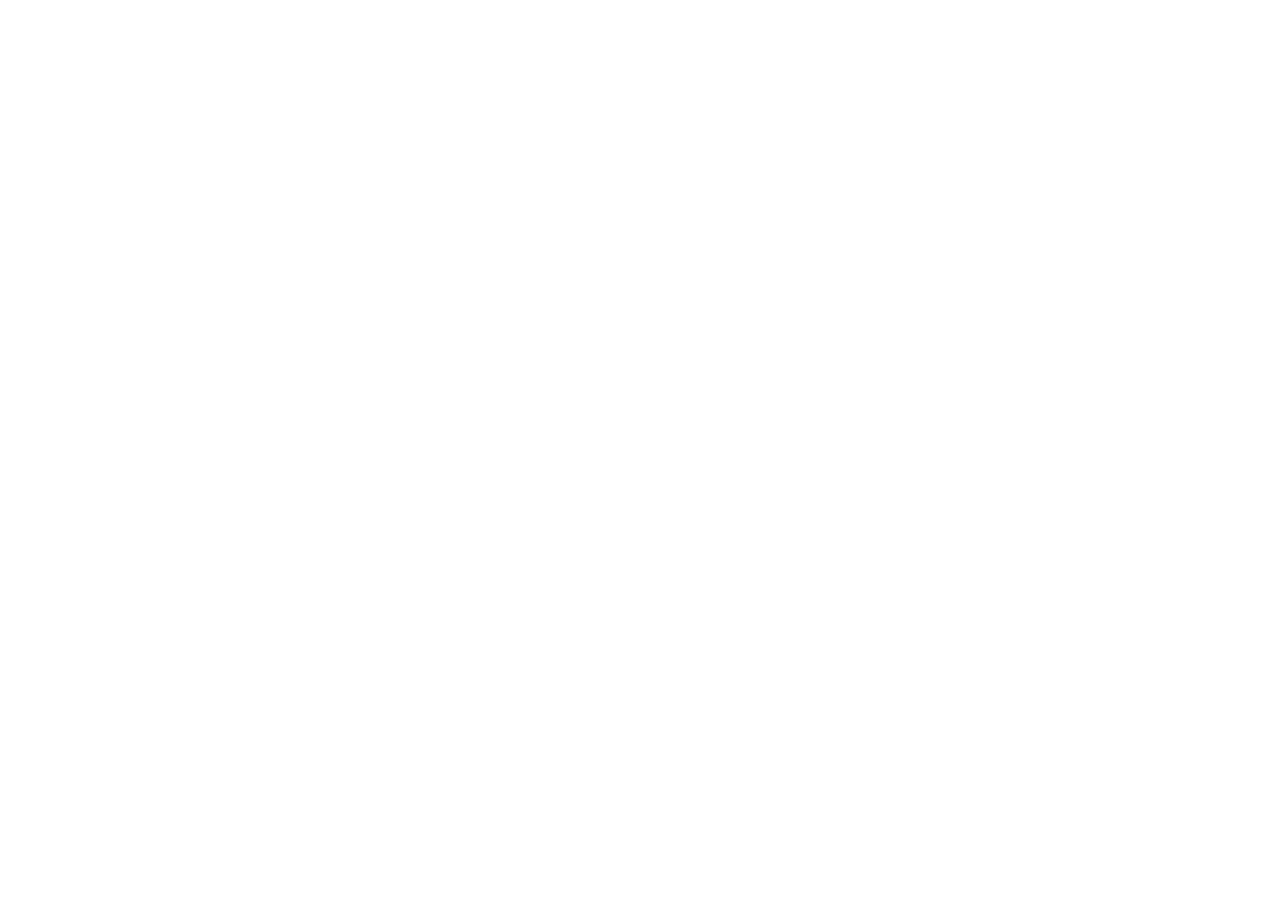
==== __index.html @ e09c563d "map_search" ====
<!DOCTYPE html>
<html lang="en">
<head>
	<meta charset="UTF-8">
	<title>Document</title>

</head>
<body>


	<link href='https://kassa.rambler.ru/s/1606021958/dist/css/main.css?v=1606021958' rel='stylesheet' type='text/css'>


	<link href='https://fonts.googleapis.com/css?family=PT+Serif|Lato:400,700&subset=latin,cyrillic,cyrillic-ext' rel='stylesheet' type='text/css'>
	<link href='https://kassa.rambler.ru/s/StaticContent/promo/test_map/schedule.css' rel='stylesheet' type='text/css'>
	<link href='https://kassa.rambler.ru/s/StaticContent/promo/test_map/style42.css?v=2' rel="stylesheet" type='text/css'>
	<link href='https://kassa.rambler.ru/s/StaticContent/promo/test_map/search.css' rel="stylesheet" type='text/css'>

	<script type="text/javascript" src="https://kassa.rambler.ru/s/StaticContent/promo/test_map/js/jquery-1.12.2.min.js"></script>
	<script type="text/javascript" src="https://kassa.rambler.ru/s/StaticContent/promo/test_map/js/TicketManager.js"></script>
	<script type="text/javascript" src="https://maps.googleapis.com/maps/api/js?sensor=true"></script>
	<script type="text/javascript" src="https://kassa.rambler.ru/s/StaticContent/promo/test_map/js/schedule6.js"></script>
	<script type="text/javascript" src="https://kassa.rambler.ru/s/StaticContent/promo/test_map/js/search.js"></script>
	<div class="container map" id="map_canvas"></div>
	<div class="container sh_title" id="schedule">
		<div class="sh_title_inner"></div>
		<div class="search_input" contenteditable></div>
		<div class="sh_block"></div>
	</div>

</body>
</html>
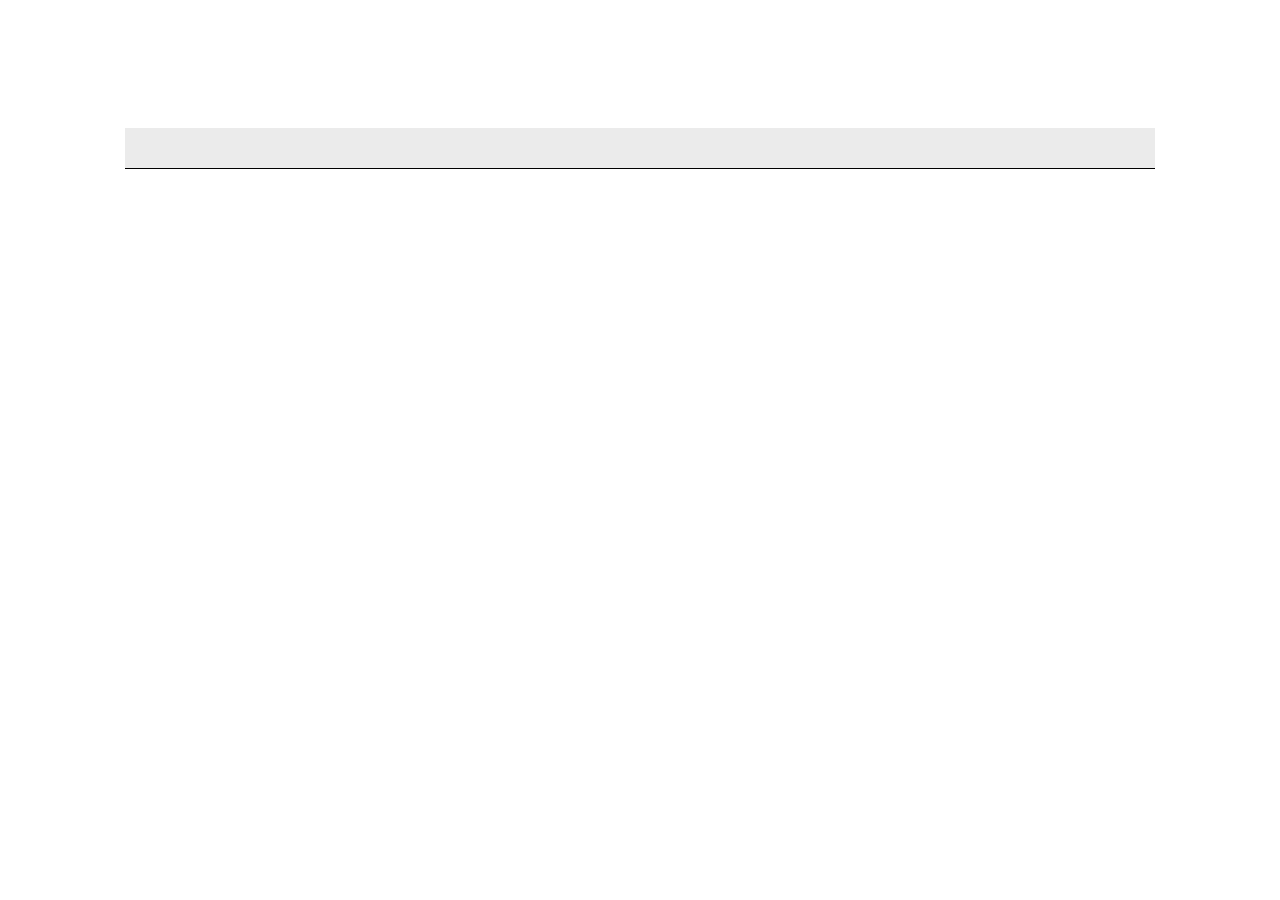
==== commit 49c2904b: "search translit" ====
--- a/__index.html
+++ b/__index.html
@@ -14,13 +14,13 @@
 	<link href='https://fonts.googleapis.com/css?family=PT+Serif|Lato:400,700&subset=latin,cyrillic,cyrillic-ext' rel='stylesheet' type='text/css'>
 	<link href='https://kassa.rambler.ru/s/StaticContent/promo/test_map/schedule.css' rel='stylesheet' type='text/css'>
 	<link href='https://kassa.rambler.ru/s/StaticContent/promo/test_map/style42.css?v=2' rel="stylesheet" type='text/css'>
-	<link href='https://kassa.rambler.ru/s/StaticContent/promo/test_map/search.css' rel="stylesheet" type='text/css'>
+	<link href='search.css' rel="stylesheet" type='text/css'>
 
 	<script type="text/javascript" src="https://kassa.rambler.ru/s/StaticContent/promo/test_map/js/jquery-1.12.2.min.js"></script>
 	<script type="text/javascript" src="https://kassa.rambler.ru/s/StaticContent/promo/test_map/js/TicketManager.js"></script>
 	<script type="text/javascript" src="https://maps.googleapis.com/maps/api/js?sensor=true"></script>
 	<script type="text/javascript" src="https://kassa.rambler.ru/s/StaticContent/promo/test_map/js/schedule6.js"></script>
-	<script type="text/javascript" src="https://kassa.rambler.ru/s/StaticContent/promo/test_map/js/search.js"></script>
+	<script type="text/javascript" src="js/search.js"></script>
 	<div class="container map" id="map_canvas"></div>
 	<div class="container sh_title" id="schedule">
 		<div class="sh_title_inner"></div>
--- a/search.css
+++ b/search.css
@@ -0,0 +1,27 @@
+﻿.sh_title_inner {
+	background:#fc0;
+	height: 100px;
+}
+.sh_block {
+	background: #ece7d0;
+}
+.search_input {
+	height: 40px;
+	width: 100%;
+	max-width: 1030px;
+	margin: 20px auto 0;
+	border-bottom: 1px solid #000;
+	background: #ebebeb;
+	line-height: 40px;
+	font-size: 22px;
+	color: #000;
+}
+h2.mb_title, .rasp_h {
+	top:-109px;
+}
+.sh_title_inner, .sh_block {
+	background: none;
+}
+.hidden_item {
+	display: none;
+}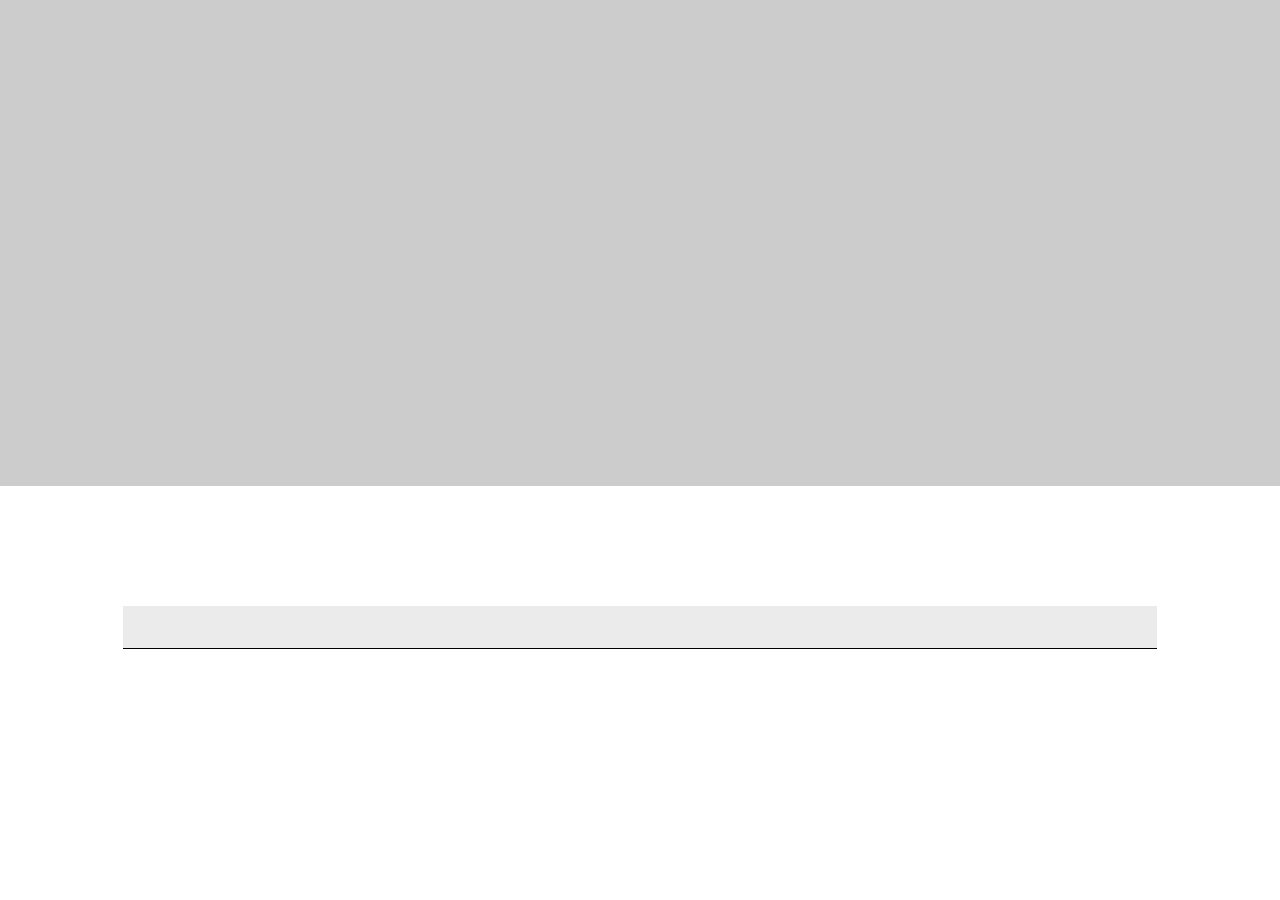
==== commit 51203a38: "contenteditable > input; spaces" ====
--- a/__index.html
+++ b/__index.html
@@ -12,19 +12,20 @@
 
 
 	<link href='https://fonts.googleapis.com/css?family=PT+Serif|Lato:400,700&subset=latin,cyrillic,cyrillic-ext' rel='stylesheet' type='text/css'>
-	<link href='https://kassa.rambler.ru/s/StaticContent/promo/test_map/schedule.css' rel='stylesheet' type='text/css'>
-	<link href='https://kassa.rambler.ru/s/StaticContent/promo/test_map/style42.css?v=2' rel="stylesheet" type='text/css'>
+	<link href='schedule.css' rel='stylesheet' type='text/css'>
+	<link href='style42.css?v=2' rel="stylesheet" type='text/css'>
 	<link href='search.css' rel="stylesheet" type='text/css'>
 
-	<script type="text/javascript" src="https://kassa.rambler.ru/s/StaticContent/promo/test_map/js/jquery-1.12.2.min.js"></script>
+	<script type="text/javascript" src="js/jquery-1.12.2.min.js"></script>
 	<script type="text/javascript" src="https://kassa.rambler.ru/s/StaticContent/promo/test_map/js/TicketManager.js"></script>
 	<script type="text/javascript" src="https://maps.googleapis.com/maps/api/js?sensor=true"></script>
-	<script type="text/javascript" src="https://kassa.rambler.ru/s/StaticContent/promo/test_map/js/schedule6.js"></script>
+	<script type="text/javascript" src="js/schedule6.js"></script>
 	<script type="text/javascript" src="js/search.js"></script>
 	<div class="container map" id="map_canvas"></div>
 	<div class="container sh_title" id="schedule">
 		<div class="sh_title_inner"></div>
-		<div class="search_input" contenteditable></div>
+		<!--<div class="search_input" contenteditable></div>-->
+		<input class="search_input" type="text">
 		<div class="sh_block"></div>
 	</div>
 
--- a/schedule.css
+++ b/schedule.css
@@ -0,0 +1,147 @@
+section#schedule {
+	position: relative;
+}
+.sh_block {
+	min-height: 200px;
+	width: 1030px;
+	margin: 0 auto;
+	font-family: 'Lato', sans-serif;
+}
+h2.mb_title {
+	font-size: 24px;
+	font-weight: normal;
+	width: 50%;
+	position: absolute;
+	top: -94px;
+	left: 0px;
+}
+.rasp_h {
+	position: absolute;
+	left: 50%;
+	top: -99px;
+}
+li.btn_rasp_static {
+	display: inline-block;
+	font-size: 15px;
+	font-family: helvetica, arial;
+	color: #003CFF;
+	border: 1px solid;
+	border-radius: 18px;
+	margin: 0 2px 4px;
+	height: 34.2px;
+	width: 77px;
+	line-height: 36px;
+	text-align: center;
+	font-weight: bold;
+	cursor: pointer;
+}
+li.btn_rasp_static:hover {
+	background: #003CFF;
+	color: #fff;
+	border-color: #003CFF;
+}
+.rasp_title {
+	font-size: 22px;
+	font-weight: normal;
+	color: #000;
+	line-height: 22px;
+}
+.rasp_place {
+	color:#28292C;
+	font-size: 13px;
+	line-height: 13px;
+	font-family: 'Lato', sans-serif;
+}
+.rasp_title a {
+	color: #000;
+	text-decoration: none;
+}
+.rasp_items {
+	border: none;
+	padding-top: 25px;
+}
+.rasp_type:first-child {
+	padding-top:0;
+}
+.rasp_item {
+	border: none;
+	background: none;
+}
+.rasp_item:hover {
+	background: none;
+}
+li.date_item,
+li.date_item:hover {
+	background: transparent;
+	margin-right:2px;
+}
+.rasp_h {
+	border: none;
+	margin: 0;
+}
+a.date_link {
+	background: none;
+	height: auto;
+	width: auto;
+	padding: 0;
+	border: none;
+	text-decoration: none;
+}
+a.date_link time.date_item__time {
+	color: #003CFF;
+	font-size: 14px;
+	font-weight: 600;
+	padding: 0 20px;
+	border-radius: 18px;
+	border: 1px solid transparent;
+	display: inline-block;
+	height: 34px;
+	line-height: 34px;
+}
+a.date_link time.date_item__time:hover {
+	background: transparent;
+	color: #003CFF;
+	border-color: #003CFF
+}
+a.date_link .date_item__day {
+	text-align: center;
+	color: #7A7F90;
+	font-size: 10px;
+}
+li.date_item.active a.date_link {
+	color: #fff;
+	background: transparent;
+	border: none;
+}
+.date_link:hover {
+	background: transparent;
+}
+a.date_link:before {
+	display: none;
+}
+li.date_item.active a.date_link time.date_item__time {
+	color: #fff;
+	background: #003CFF;
+	border-color: #003CFF;
+}
+.rasp_hover {
+	opacity: 0.5;
+}
+.rasp_item_in {
+	padding-left: 0;
+	padding-right: 0;
+}
+.rasp_item.active .rasp_place, .rasp_item:hover .rasp_place {
+	color:#28292C!important;
+}
+.date_item:nth-child(-n+5) {
+	display: inline-block;
+	float: none;
+	text-align: center;
+}
+.date_calendar {
+	display: none!important;
+}
+ul.date_list.cf {
+	text-align: right;
+}--- a/style42.css
+++ b/style42.css
@@ -0,0 +1,1041 @@
+﻿@font-face {
+	font-family: 'reise_reise';
+	src: url(fonts/reisereise.eot?80896211);
+	src: url(fonts/reisereise.eot?80896211#iefix) format("embedded-opentype"),
+			 url(fonts/reisereise.woff?80896211) format("woff"),
+			 url(fonts/reisereise.ttf?80896211) format("truetype"),
+			 url(fonts/reisereise.svg?80896211#rubfont) format("svg");
+	font-weight: 400;
+	font-style: normal;
+}
+
+a.logo {
+	background-image: url("https://kassa.rambler.ru/s/1607111611/dist/css/../i/logo_new.png"), url("https://kassa.rambler.ru/s/StaticContent/promo/suicidesquad/images3/underlogo.png")!important;
+	background-size: 210px, 260px!important;
+	background-position: 28px 48%, 2px 50%!important;
+	width: 300px!important;
+}
+
+.brand .width {
+	width: 100%!important;
+	padding: 0;
+}
+.brand_in {
+	margin: 0;
+}
+footer.footer.p32.width {
+	position: relative;
+	overflow:visible;
+	width: auto!important;
+	padding: 58px 0;
+	margin-top: -50px!important;
+}
+
+.footer_out {
+	transform: rotate(1deg);
+	position: relative;
+	background: #fff;
+	width: 90%!important;
+	margin: 0 auto!important;
+}
+header.header {
+	position: absolute;
+	right: 0;
+	left: 0;
+}
+.header .width {
+	position: relative;
+}
+.citys {
+	z-index: 10;
+}
+.ctabs {
+	display:none;
+}
+html, body {
+	margin: 0;
+	padding: 0;
+	-webkit-user-select: none;
+	-moz-user-select: none;
+	-ms-user-select: none;
+	user-select: none;
+}
+body {
+	/*background: url(images3/trace.jpg) 50% 0 no-repeat;
+	background: url(images3/bg2.jpg) 50% 0 repeat-y!important;
+	background-color: #96F6AB!important;*/
+	/* background-size:1366px; */
+	background-size: cover!important;
+}
+.container {
+	font-family: helvetica, arial, sans;
+}
+.title_font {
+	font: 38px/48px 'gili_u_bold';
+	letter-spacing: 3px;
+	color: #2685ED;
+}
+.container {
+}
+.container.header {
+	overflow: hidden;
+	width: 100%;
+	height: 2681px;
+	/* background-image: url(images/sea.svg), linear-gradient(to top, rgba(2, 114, 186, 0.65), rgba(255, 255, 255, 0)), url(images/header_i.jpg); */
+	/* background-position: 50% 933px, 50% 0, 50% 0%; */
+	/* background-repeat: repeat-x, no-repeat, no-repeat; */
+	/* background-size: auto 273px, cover, cover; */
+	background: transparent;
+}
+.container.header .fish {
+	position: absolute;
+}
+.container.header .fish.fish1 {
+	top: 252px;
+	left: 50%;
+	width: 408px;
+	height: 370px;
+	background: url(images/f_01.png) 0 no-repeat;
+	background-size: contain;
+	margin-left: -800px;
+}
+.container.header .fish.fish2 {
+	top: 524px;
+	left: 50%;
+	width: 310px;
+	height: 230px;
+	background: url(images/f_03.png) 0 no-repeat;
+	margin-left: -658px;
+}
+.container.header .fish.fish3 {
+	top: -7px;
+	width: 1000px;
+	height: 650px;
+	background: url(images/o_02a.png) 0 no-repeat;
+	background-size: contain;
+	left: 50%;
+	margin-left: -250px;
+}
+.container.header .fish.fish4 {
+	top: 544px;
+	left: 50%;
+	width: 230px;
+	height: 230px;
+	background: url(images/f_02.png) 0 no-repeat;
+	background-size: contain;
+	margin-left: 340px;
+}
+.title {
+	margin: 149px auto 0;
+	width: 674px;
+	height: 485px;
+	background-image: url(images3/title2.png), url(images3/sub_title.png);
+	background-repeat:no-repeat;
+	background-position: 82% 0, 50% 399px;
+	background-size:640px, 234px;
+	display: block;
+	position: relative;
+	/* outline: 1px solid #fc0; */
+}
+.title:after {
+	content: '';
+	display: block;
+	position: absolute;
+	width: 80px;
+	height:98px;
+	line-height: 30px;
+	font-size: 21px;
+	text-align: center;
+	left: 687px;
+	top: 114px;
+	background-image: url(images3/age.png);
+	background-size:80px;
+}
+.buy {
+	width: 447px;
+	height: 107px;
+	margin: 44px auto 0;
+	text-align: center;
+	padding: 0 0 0px;
+	display: block;
+	text-decoration: none;
+	font: 24px/81px 'gili_bold';
+	position: relative;
+	z-index: 0;
+	background: url(images3/buy_tickets.png) 88% 0 no-repeat;
+	background-size: 401px;
+	z-index: 1;
+	cursor: pointer;
+}
+.goto_trailer {
+	width: 294px;
+	height: 121px;
+	margin: 8px auto 0;
+	text-align: center;
+	padding: 0 0 0px;
+	display: block;
+	text-decoration: none;
+	font: 24px/81px 'gili_bold';
+	position: relative;
+	z-index: 0;
+	background: url(images3/goto_trailer.png) 50% 0 no-repeat;
+	background-size: 294px;
+	z-index: 1;
+}
+.heroes_container {
+	height: 874px;
+	background: url(images3/hero_cross.png) -5% 0px no-repeat;
+	background-size: 618px;
+	width: 100%;
+	margin: -228px auto 0;
+	max-width: 1810px;
+}
+.heroes_container_inner {
+	width: 1280px;
+	margin: 0 auto;
+	position: relative;
+	padding-top: 230px;
+}
+.heroes_blocks {
+	position: relative;
+}
+.hero_block {
+	/* outline: 1px solid #f05; */
+	display: block;
+	width: 200px;
+	height: 400px;
+	position:absolute;
+	background: url(images3/heroes_all.png) 50% 0 no-repeat;
+	background-repeat: no-repeat;
+	background-size: 1000px;
+	background-image: none;
+	z-index: 1;
+}
+.hero_block:nth-child(1) {
+	left: 327px;
+	top: 76px;
+	width: 166px;
+	height: 323px;
+	background-position: 0 -249px;
+}
+.hero_block:nth-child(2) {
+	left: 481px;
+	top: 98px;
+	width: 166px;
+	height: 261px;
+	background-position: -153px -270px;
+}
+.hero_block:nth-child(3) {
+	left: 699px;
+	top: 135px;
+	width: 171px;
+	height: 269px;
+	background-position: -373px -307px;
+}
+.hero_block:nth-child(4) {
+	left: 836px;
+	top: 29px;
+	width: 227px;
+	height: 269px;
+	background-position: -510px -201px;
+}
+.hero_block:nth-child(5) {
+	left: 1016px;
+	top: -68px;
+	width: 131px;
+	height: 269px;
+	background-position: -692px -101px;
+}
+.hero_block:nth-child(6) {
+	left: 1148px;
+	top: -168px;
+	width: 184px;
+	height: 299px;
+	background-position: -827px -2px;
+}
+.hero_block:nth-child(7) {
+	left: 478px;
+	top: 258px;
+	width: 254px;
+	height: 391px;
+	background-position: -153px -430px;
+}
+.hero_block:nth-child(8) {
+	left: 732px;
+	top: 338px;
+	width: 253px;
+	height: 311px;
+	background-position: -406px -512px;
+}
+.hero_block:nth-child(9) {
+	left: 929px;
+	top: 208px;
+	width: 185px;
+	height: 311px;
+	background-position: -603px -380px;
+}
+.hero_block:nth-child(10) {
+	left: 1069px;
+	top: 28px;
+	width: 263px;
+	height: 311px;
+	background-position: -746px -202px;
+}
+
+.hero_block:hover:after {
+	display:block;
+	width:256px;
+	height:93px;
+	content:'';
+	font: 23px/66px 'reise_reise';
+	color: #84F7A1;
+	background: url("https://kassa.rambler.ru/s/StaticContent/promo/suicidesquad/images3/ballons/bl0.svg") 0 0 no-repeat;
+	background-size: contain;
+	text-align:center;
+	position: absolute;
+}
+
+.hero_block:nth-child(5):hover:after {
+	content:'АМАНДА УОЛЛЕР';
+	top: -90px;
+	left: -40px;
+	background-image: url("https://kassa.rambler.ru/s/StaticContent/promo/suicidesquad/images3/ballons/bl4.svg");
+}
+
+
+
+.hero_block:nth-child(1):hover:after {
+	content:'Дедшот';
+	top: -60px;
+	left: -100px;
+}
+.hero_block:nth-child(2):hover:after {
+	content:'Слипнот';
+	top: -90px;
+	left: -30px;
+	background-image: url("https://kassa.rambler.ru/s/StaticContent/promo/suicidesquad/images3/ballons/bl1.svg");
+}
+.hero_block:nth-child(3):hover:after {
+	content:'ХАРЛИ КВИНН';
+	top: -90px;
+	left: -30px;
+	background-image: url("https://kassa.rambler.ru/s/StaticContent/promo/suicidesquad/images3/ballons/bl2.svg");
+}
+.hero_block:nth-child(4):hover:after {
+	content:'РИК ФЛАГ';
+	top: -70px;
+	left: 60px;
+	background-image: url("https://kassa.rambler.ru/s/StaticContent/promo/suicidesquad/images3/ballons/bl3.svg");
+}
+
+.hero_block:nth-child(6):hover:after {
+	content:'УБИЙЦА КРОК';
+	top: -70px;
+	left: -100px;
+	background-image: url("https://kassa.rambler.ru/s/StaticContent/promo/suicidesquad/images3/ballons/bl0.svg");
+}
+.hero_block:nth-child(7):hover:after {
+	content:'КАТАНА';
+	top: -70px;
+	left: 30px;
+	background-image: url("https://kassa.rambler.ru/s/StaticContent/promo/suicidesquad/images3/ballons/bl0.svg");
+}
+.hero_block:nth-child(8):hover:after {
+	content:'ЧАРОДЕЙКА';
+	top: -88px;
+	left: -9px;
+	background-image: url("https://kassa.rambler.ru/s/StaticContent/promo/suicidesquad/images3/ballons/bl1.svg");
+}
+.hero_block:nth-child(9):hover:after {
+	content:' КАПИТАН БУМЕРАНГ';
+	top: -92px;
+	left: 10px;
+	background-image: url("https://kassa.rambler.ru/s/StaticContent/promo/suicidesquad/images3/ballons/bl2.svg");
+}
+.hero_block:nth-child(10):hover:after {
+	content:'ДЬЯБЛО ';
+	top: -70px;
+	left: 10px;
+	background-image: url("https://kassa.rambler.ru/s/StaticContent/promo/suicidesquad/images3/ballons/bl3.svg");
+}
+.hero_block:hover {
+	z-index:2;
+}
+
+.heroes_blocks:after {
+	position: absolute;
+	background: url("https://kassa.rambler.ru/s/StaticContent/promo/suicidesquad/images3/heroes_all.png") 50% 0 no-repeat;
+	background-repeat: no-repeat;
+	background-size: 1000px;
+	height: 830px;
+	top: -170px;
+	content: '';
+	left: 180px;
+	display: block;
+	width: 100%;
+}
+.promo_container {
+	height: 664px;
+	background: url(images3/action/items-shadow-min.png) 330px 44px no-repeat;
+	background-size: 1116px;
+	position: relative;
+	width: 100%;
+	margin: 0 auto;
+	max-width: 1170px;
+	padding: 0 110px;
+}
+.promo_container div {
+	position: absolute;
+	background-repeat: no-repeat;
+}
+.promo_title {
+	background: url(images3/action/title-min.png) 0 no-repeat;
+	left: 274px;
+	top: 2px;
+	width: 355px;
+	height: 269px;
+	background-size: contain;
+}
+.bottom_promo {
+	background: url(images3/action/label_prises-min2.png) 0 no-repeat;
+	left: 82px;
+	top: 283px;
+	width: 496px;
+	height: 215px;
+	background-size: contain;
+}
+.bottom_rules {
+	color: #fff;
+	text-decoration: underline;
+	position: absolute;
+	top: 132px;
+	display: block;
+	left: 189px;
+	font-size: 13px;
+	z-index: 2;
+}
+.bottom_rules:hover {
+	text-decoration: none;
+}
+.items_promo {}
+.items_promo > div {
+	background: url(images3/action/items-source2-min.png) 0 0px no-repeat;
+	background-size: 1280px;
+}
+.items_promo .apple_promo {
+	width:238px;
+	height: 213px;
+	background-position: 0 -267px;
+	left: 280px;
+	top: 400px;
+}
+.items_promo .sony_promo {
+	width: 447px;
+	height: 419px;
+	background-position: -399px -89px;
+	left: 499px;
+	top: 221px;
+	z-index: 1;
+}
+.items_promo .poster_promo {
+	width: 359px;
+	height: 403px;
+	background-position: -921px 1px;
+	left: 789px;
+	top: 131px;
+}
+.poster_content {
+	top:0;
+	right: 0;
+	bottom: 0;
+	left: 0;
+	background: url(images3/action/items-source2-min.png) -921px 1px no-repeat;
+	background-size: 1280px;
+}
+.promo_label {
+	position: absolute;
+	background-size: contain;
+}
+.apple_label {
+	width: 219px;
+	height: 53px;
+	background-image: url(images3/action/label_apple_tv-min.png);
+	left: -190px;
+	top: 91px;
+}
+.sony_label {
+	width: 258px;
+	height: 203px;
+	background-image: url(images3/action/label_sony-min.png);
+	left: 200px;
+	top: 101px;
+}
+.poster_label {
+	width: 255px;
+	height: 86px;
+	background-image: url(images3/action/label_poster-min.png);
+	left: -105px;
+	top: 25px;
+}
+.lettering_container {
+	/* outline: 1px solid #0f0; */
+	height: 350px;
+}
+.lettering_container_inner {
+	width:1100px;
+	height: 350px;
+	position:relative;
+	margin: 0 auto;
+	/* outline: 1px solid; */
+}
+.lettering_block {
+	display: block;
+	right: 0;
+	left: 0;
+	/* outline: 1px solid #fc0; */
+	position: absolute;
+}
+.lettering_block:nth-child(1) {
+	height: 123px;
+	background: url(images3/lett1.png) 80px 0px no-repeat;
+	background-size: 794px;
+	top: 27px;
+}
+.lettering_block:nth-child(2) {
+	background: url(images3/lett2.png) 198px 0 no-repeat;
+	background-size: 776px;
+	height: 134px;
+	top: 105px;
+}
+.lettering_block:nth-child(3) {
+	background: url(images3/lett3.png) 184px 0 no-repeat;
+	background-size: 581px;
+	height: 118px;
+	top: 181px;
+}
+.container.slides {
+	position: relative;
+	height: 650px;
+	margin: 0 auto;
+	/* background-image: url(images/sea.svg), linear-gradient(to top, rgba(2, 114, 186, 0.65), rgba(255, 255, 255, 0)), url(images/header_i.jpg); */
+	background-position: 50% 634px, 50% 0, 50% 100%;
+	background-repeat: repeat-x, no-repeat, no-repeat;
+	background-size: auto 305px, cover, cover;
+	overflow: hidden;
+}
+.container.slides .title_font {
+	color: #fff;
+	text-align: center;
+}
+.slider_outer {
+	height: 307px;
+	overflow: hidden;
+	margin-top: 32px;
+}
+.slides_inner {
+	white-space: nowrap;
+	overflow: hidden;
+	margin: 0 auto;
+	width: 1100px;
+	padding-bottom: 100px;
+}
+.slider_block {text-align: center;}
+.cast {
+	width: 150px;
+	display: inline-block;
+	background-repeat: no-repeat;
+	color: #fff;
+	font-size: 22px;
+	background-position: 50%;
+	margin: 0 29px;
+	text-align: center;
+	letter-spacing: 0.2px;
+	height: 150px;
+	border-radius: 75px;
+	cursor: pointer;
+	background-size: auto 120%;
+	transition-property: background, opacity;
+	transition-duration: 0.2s;
+}
+.cast:hover {
+	opacity: 0.9;
+	background-size: auto 140%;
+}
+#cast1 {background-position: 31% 50%;}
+#cast2 {background-position: 90% 20%;}
+#cast3 {background-position: 60% 50%;}
+#cast4 {background-position: 32% 40%;}
+#cast5 {background-position: 50% 0%;}
+
+.container_dotts {
+	text-align: center;
+}
+
+.dot.active {
+
+}
+
+.dot {
+
+}
+.intro_outer {
+	background: url(images3/harley.png) 714px 0 no-repeat;
+	background-size: 880px;
+	max-width: 1610px;
+	margin: 0 auto;
+	width: 100%;
+}
+.container.intro {
+	font-size: 29px;
+	margin: 55.9px auto 0;
+	letter-spacing: 1.2px;
+	line-height: 39.1px;
+	position: relative;
+	height: 1269px;
+	width: 1153px;
+}
+.container.intro .container_intro.description {
+	position: absolute;
+	top: 0px;
+	left: 0;
+	right: 0;
+	bottom: -268px;
+	border-radius: 50px;
+}
+.container.intro .container_intro.description .description_inner {
+	position: absolute;
+	content: '';
+	top: 0;
+	right: 0;
+	left: 0;
+	bottom: 0;
+	/* border-radius: 50px; */
+	display: block;
+	z-index: 10;
+	background-image: none;
+	overflow: hidden;
+}
+.description_fish {
+	position: absolute;
+	bottom: 0;
+	left: 0;
+	transition: margin 0.1s;
+}
+.description_fish1 {
+	background: url(images/ob3a.png) -12px 100% no-repeat;
+	height: 450px;
+	width: 498px;
+	background-size: contain;
+	left:-200px;
+	bottom:0;
+}
+.description_fish2 {
+	background: url(images/ob2a.png) -12px 100% no-repeat;
+	height: 311px;
+	width: 408px;
+	background-size: contain;
+	left: 378px;
+}
+.container.intro .teaser_text {
+	font: 50px/48px helvetica, arial;
+	color: #000000;
+	font-weight: bold;
+}
+.teaser_text_inner {
+	width: 533px;
+	display: inline-block;
+	margin-left: 93px;
+	/* color: #fc0; */
+	margin-top: -10px;
+	letter-spacing: 0px;
+}
+.container.intro .intro_inner {
+	margin: 18.2px 0 0;
+	font-size: 0;
+	line-height: 0;
+	color: #000;
+}
+.container.intro .intro_inner .col {
+	width: 510px;
+	display: inline-block;
+	font-size: 26px;
+	line-height: 40.9px;
+	vertical-align: top;
+	text-align: left;
+	letter-spacing: 0px;
+	margin-left: 93px;
+	font-size: 25.3px;
+}
+.container.intro .intro_inner .col.col2 {
+	margin-left:40px;
+	width: 365px;
+}
+.container.map_title {
+	max-width: 918px;
+	width: 100%;
+	/*height: 309px;*/
+	height: 450px;
+	margin: 147px auto 0;
+	position: relative;
+	overflow: hidden;
+	text-align: center;
+	background: url(images3/cinema_title.png);
+	background-size: cover;
+}
+.map_title_outer {
+	position: absolute;
+	top: 42px;
+	right: 42px;
+	left:42px;
+	bottom: 0;
+	border: 3px solid #ED001D;
+	border-bottom: 0px solid transparent;
+	border-radius: 16px 16px 0 0;
+	text-align: center;
+	line-height: 167px;
+	letter-spacing: 4px;
+	background: url(images/01.svg), url(images/02.svg);
+	background-repeat: no-repeat;
+	background-position: 39px 61px, 962px 58px;
+	color: #000;
+}
+.container.map {
+	width: 100%;
+	height: 486px;
+	background: #ccc;
+	position: relative;
+	/* display: none;
+	opacity: 0; */
+}
+.container.sh_title {
+	margin: 0 auto;
+	/*background: url(images3/b_shedule.png) #fff no-repeat;*/
+	background-size: 100%;
+	background-position: 0 -6px;
+	overflow: hidden;
+}
+.sh_title_inner {
+	height: 148px;
+	/* background: #fff; */
+	margin: 0 auto;
+}
+.intro_title {
+	width: 559px;
+	height: 283px;
+	margin-top: 98px;
+	position: relative;
+	overflow: hidden;
+	text-align: center;
+	background: url(images3/plot_title.png) 0 0 no-repeat;
+	background-size: contain;
+}
+.container.trailer_title {
+	background: #fff;
+	line-height: 105px;
+	text-align: center;
+	color: #ED001D;
+	margin: 0 auto;
+	padding-top: 80px;
+}
+.container.trailer_block {
+	height: 300px;
+	position: relative;
+	margin: 0 auto;
+}
+.trailer_block_inner {
+	position: absolute;
+	top: -190px;
+	right: 0;
+	left: 0;
+	bottom: -182px;
+	background-color: transparent;
+}
+.trailer_frame {
+	position: absolute;
+	top: 12px;
+	left: 17px;
+	bottom: 23px;
+	right: 0;
+	background: url(images3/trailer.png);
+	background-position: 50%;
+	background-repeat:no-repeat;
+	background-size: contain;
+	cursor: pointer;
+	z-index: 1;
+}
+.trailer_frame:after {
+	content: "";
+	position: absolute;
+	top: 50%;
+	left: 50%;
+	color: #2685ED;
+	display: block;
+	width: 166px;
+	height: 121px;
+	text-align: center;
+	font-size: 37px;
+	line-height: 90px;
+	background: #FED530;
+	margin-left: -83px;
+	margin-top: -60.5px;
+	text-indent: 7px;
+	background: url(images3/play.png) 50%;
+	background-size: 166px;
+}
+.trailer_frame.clicked:after {
+	display: none;
+}
+.container_outer {
+	background-image: linear-gradient(to top, rgba(0, 0, 0, 0.9), rgba(0, 0, 0, 0.9)), url(images/header_i.jpg);
+	background-position: 50% 0, 50% 100%;
+	background-repeat: no-repeat;
+	padding-bottom: 194px;
+}
+.container.slider_title {
+	padding-top: 427px;
+	text-align: center;
+	color: #fff;
+	position: relative;
+	margin: 0 auto;
+}
+.container.slider_title:after {
+	content: '';
+	display: block;
+	border: 3px solid #ED001D;
+	position: absolute;
+	top: 514px;
+	right: 338px;
+	left: 335px;
+	bottom: -57px;
+	border-radius: 13px;
+	z-index: 10;
+}
+.slider {
+	margin-top: 97px;
+	position: relative;
+}
+#carousel {
+	width:1366px;
+	height:300px;
+	position:relative;
+	clear:both;
+	overflow:hidden;
+}
+#carousel img {
+	visibility:hidden;
+	cursor:pointer;
+	width: 480px;
+	height: auto;
+}
+.slider_prev, .slider_next {
+	position: absolute;
+	top: 50%;
+	width: 40px;
+	height: 100px;
+	display: block;
+	margin-top: -50px;
+}
+.slides_overlay {
+	top:0;
+	right: 0;
+	left:0;
+	bottom: 0;
+	transition: opacity 0.1s;
+	/*height: 550px;*/
+	width: 100%;
+	margin: 0 auto;
+	position: relative;
+	max-width: 1280px;
+	height: 900px;
+}
+.slides_section_title {
+	position:absolute;
+	top: -180px;
+	/* outline:1px solid red; */
+	width: 427px;
+	height: 177px;
+	left: 157px;
+	z-index:100;
+	background: url(images3/trailer_title.png) 0 50% no-repeat;
+	background-size: contain;
+}
+.slides_overlay.slides_visible {
+	z-index: 100;
+	opacity: 1;
+}
+.big_slides_container {
+	position: absolute;
+	top: 0;
+	right: 70px;
+	bottom: 70px;
+	left: 70px;
+	opacity: 0;
+	transition: opacity 0.2s;
+}
+.slide_title {
+	position: absolute;
+	left: 112px;
+	height: 100px;
+	background: url(images3/heroes_title.png) 0 0 no-repeat;
+	z-index: 11;
+	width: 360px;
+	background-size: contain;
+	text-align: center;
+	padding: 0 20px;
+	font: 30px/81px 'reise_reise';
+	color: #84F7A1;
+	top: 430px;
+}
+.big_slides_container_inner {
+	position: absolute;
+	top: -32px;
+	right: -80px;
+	bottom: -311px;
+	left: 49%;
+	background: url(images3/slides_bk.png) 50% 0 no-repeat;
+	background-size: contain;
+	z-index: 10;
+	/* outline: 1px green solid; */
+	/* opacity: 0.4; */
+}
+
+.big_slides_container_svg {
+	position: absolute;
+	top: -71px;
+	right: 0px;
+	bottom: 0px;
+	left: 0;
+	background-position: 50%;
+	background-repeat: no-repeat;
+	background-size: cover;
+	z-index: 10;
+	width: 54%;
+}
+.slides_text {
+	color:#fff;
+	margin: 118px 0 0 135px;
+	font-size: 24px;
+	font-weight: bold;
+	width: 345px;
+	line-height: 25px;
+	letter-spacing: -0.5px;
+}
+.slides_text p {}
+.slides_text p span {
+	color:#1CF8F7;
+}
+.big_slides_container.slide_active {
+	opacity: 1
+}
+.ekipazh_controls {
+	position: absolute;
+	top: 50px;
+	width: 60px;
+	background-repeat: no-repeat;
+	margin-top:-20px;
+	cursor: pointer;
+	z-index: 100;
+	bottom: 340px;
+	/* outline: 1px solid; */
+}
+
+.ekipazh_controls._cross:after {
+	background-image: url(images/cross2a.svg);
+	background-position: 100% 50%;
+}
+.ekipazh_controls._right, .promo_controls._right {
+	right: -4px;
+	background-image: url(images3/arrow_right.png);
+	width: 130px;
+	background-position: 100% 50%;
+	background-size: 120px;
+}
+.ekipazh_controls._right:after {
+	background-image: url(images/arrow_right2a.svg);
+	background-position: 100% 50%;
+}
+.ekipazh_controls._left, .promo_controls._left {
+	left: 10px;
+	background-image: url(images3/arrow_left.png);
+	background-position: 0 50%;
+	width: 130px;
+	background-size: 120px;
+}
+.ekipazh_controls._left:after {
+	background-image: url(images/arrow_left2a.svg);
+	background-position: 0 50%;
+}
+.ekipazh_slider_counter {
+	position: absolute;
+	height: 43px;
+	right: 100px;
+	bottom: 0px;
+	left: 100px;
+	text-align: center;
+	display: none;
+}
+@media screen and (max-width: 1420px) {
+
+}
+@media screen and (min-width: 1264px) {
+	.header .width {
+		max-width: 1200px!important;
+		margin: 0 auto!important;
+	}
+
+}
+@media screen and (max-width: 1263px) {
+	.header .width:after {
+		background-size: 389px;
+		background-position: 100% 0;
+		background-repeat: no-repeat;
+	}
+}
+
+.rules_text {
+position: fixed;
+	top: 0;
+	right: 0;
+	left: 0;
+	bottom: 0;
+	background: #fff;
+	display: none;
+	z-index: 100;
+}
+.rules_text_inner {
+	padding: 100px;
+	font-size: 14px;
+	/* max-width: 1000px; */
+	margin: 0 auto;
+	/* width: 90%; */
+}
+.rules_text:target {
+	display: block;
+	overflow-y: scroll;
+}
+a.rules_cross {
+	display:block;
+	height: 5vw;
+	width:5%;
+	position:absolute;
+	left:90%;
+	background: url(images4/close.png) 50% no-repeat;
+	top:5%;
+	background-size: contain;
+}
+.date_list {
+	white-space: nowrap!important;
+}
+
+i.ico.ico_bnt_emp_arr {
+	background-position: -12px -67px;
+}
+.bnt_emp .drop_btn_text {
+	background: #fff;
+}
+.bnt_emp_text {
+	color: #797979;
+}
+.rasp_h {
+	z-index: 1!important;
+}--- a/search.css
+++ b/search.css
@@ -6,15 +6,21 @@
 	background: #ece7d0;
 }
 .search_input {
+	display: block;
 	height: 40px;
 	width: 100%;
 	max-width: 1030px;
 	margin: 20px auto 0;
+	border: none;
 	border-bottom: 1px solid #000;
 	background: #ebebeb;
 	line-height: 40px;
 	font-size: 22px;
 	color: #000;
+	white-space: nowrap;
+}
+.search_input div {
+	display: inline-block;
 }
 h2.mb_title, .rasp_h {
 	top:-109px;
@@ -22,6 +28,25 @@
 .sh_title_inner, .sh_block {
 	background: none;
 }
-.hidden_item {
+.hidden_item_block {
 	display: none;
+}
+.sh_block.empty_search {
+	position: relative;
+	height: 150px;
+	min-height: 100px;
+}
+.empty_search:after {
+	content:'Ничего не найдено';
+	display:block;
+	position:absolute;
+	top:0;
+	right:0;
+	left:0;
+	height:150px;
+	line-height:150px;
+	font-size:22px;
+	color: #003cff;
+	text-align:center;
+	font-weight: bold;
 }